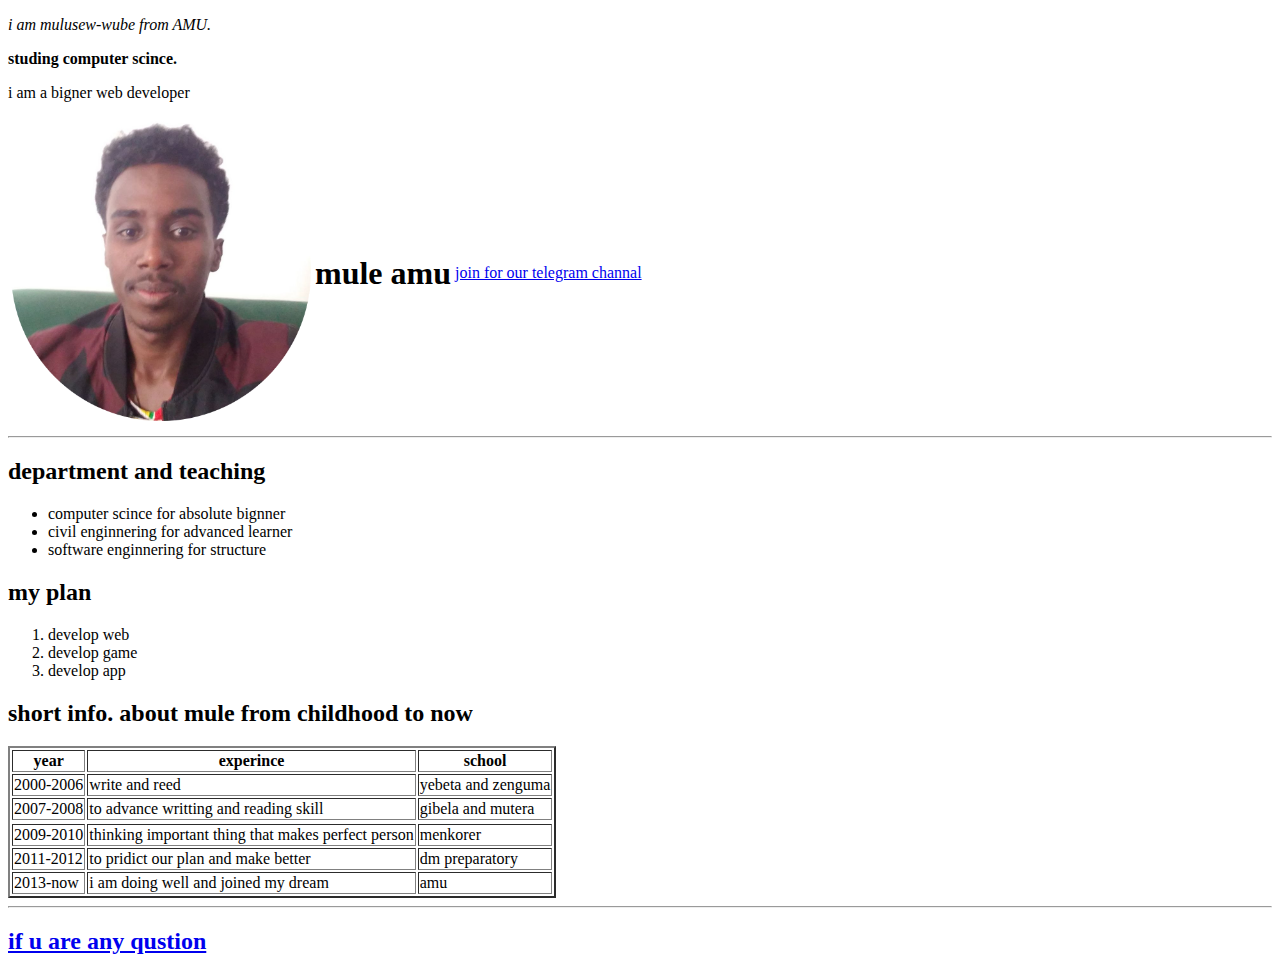
==== index.html @ 00e9504e "add initial mule-web website" ====
<!DOCTYPE html>
<html lang="en">
<head>
    <meta charset="UTF-8">
    <meta http-equiv="X-UA-Compatible" content="IE=edge">
    <meta name="viewport" content="width=device-width, initial-scale=1.0">
    <title>smart goal</title>
</head>
<body>
     <table>
        <tr>
            <td><img src="images/mule.png.png"alt="mule man" width="300" height=""></td>
            <td><h1>mule amu</h1>
            <td><a href="https://t.me/haysan_programming">join for our telegram channal</a></td>
            <p> <em> i am mulusew-wube from AMU.</em></p> 
            <p><strong>studing computer scince.</strong> </p>
            <p>i am a bigner web developer</p>
        </tr>
    </table>
   
    <hr>
    <h2>department and teaching</h2>
    <ul>
        <li>computer scince for absolute bignner</li>
        <li>civil enginnering for advanced learner</li>
        <li>software enginnering for structure</li>
    </ul>
    <h2>my plan</h2>
    <ol>
        <li>develop web</li>
        <li>develop game</li>
        <li>develop app</li>
    </ol>
    <h2>short info. about mule from childhood to now</h2>
    <table border="2px">
        <thead>
             <tr>
            <th>year</th>
            <th>experince</th>
            <th>school</th>
            </tr>
        </thead>
        <tbody>
            <tr>
                
              <td>2000-2006</td>
              <td>write and reed</td>
              <td>yebeta and zenguma</td>
            </tr>
            <tr>
                <td>2007-2008</td>
                <td>to advance writting and reading skill</td>
                <td>gibela and mutera</td>
            </tr>
            <tr>

            </tr>
                <td>2009-2010</td>
                <td>thinking important thing that makes perfect person</td>
                <td>menkorer</td>


            </tr>
            <tr>
                <td>2011-2012</td>
                <td>to pridict our plan and make better</td>
                <td>dm preparatory</td>

            </tr>
            <tr>
                <td>2013-now</td>
                <td> i am doing well and joined my dream </td>
                <td>amu</td>
            </tr>

        </tbody>
    </table>
<hr>
    <h2><a href="contact.html">if u are any qustion </a> </h2>
</body>
</html>
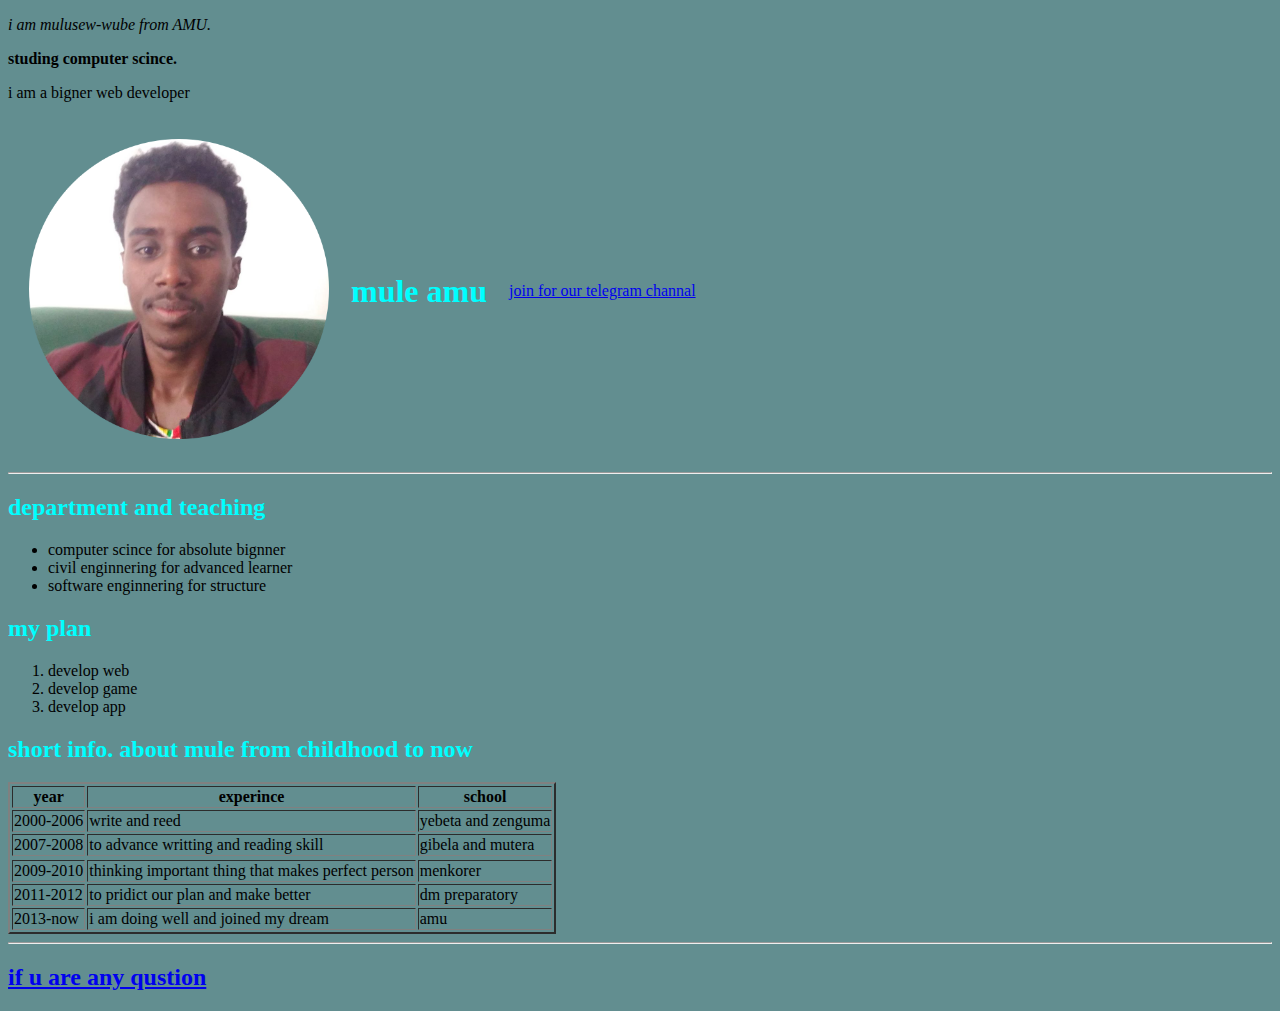
==== commit 5057b7dd: "add mule-web website files" ====
--- a/index.html
+++ b/index.html
@@ -5,9 +5,10 @@
     <meta http-equiv="X-UA-Compatible" content="IE=edge">
     <meta name="viewport" content="width=device-width, initial-scale=1.0">
     <title>smart goal</title>
+ <link rel="stylesheet" href="css-site/style.css">
 </head>
 <body>
-     <table>
+     <table cellspacing="20">
         <tr>
             <td><img src="images/mule.png.png"alt="mule man" width="300" height=""></td>
             <td><h1>mule amu</h1>
--- a/css-site/style.css
+++ b/css-site/style.css
@@ -0,0 +1,21 @@
+body{
+    background-color: #628E90;
+}
+h1{
+    color: aqua;
+}
+h2{
+    color: aqua;
+
+}
+h3{
+    color: aqua;
+}
+br{
+    border-style: none;
+    border-style: dotted;
+    border-color: white;
+    border-width: 5px;
+    width: 5%;
+
+}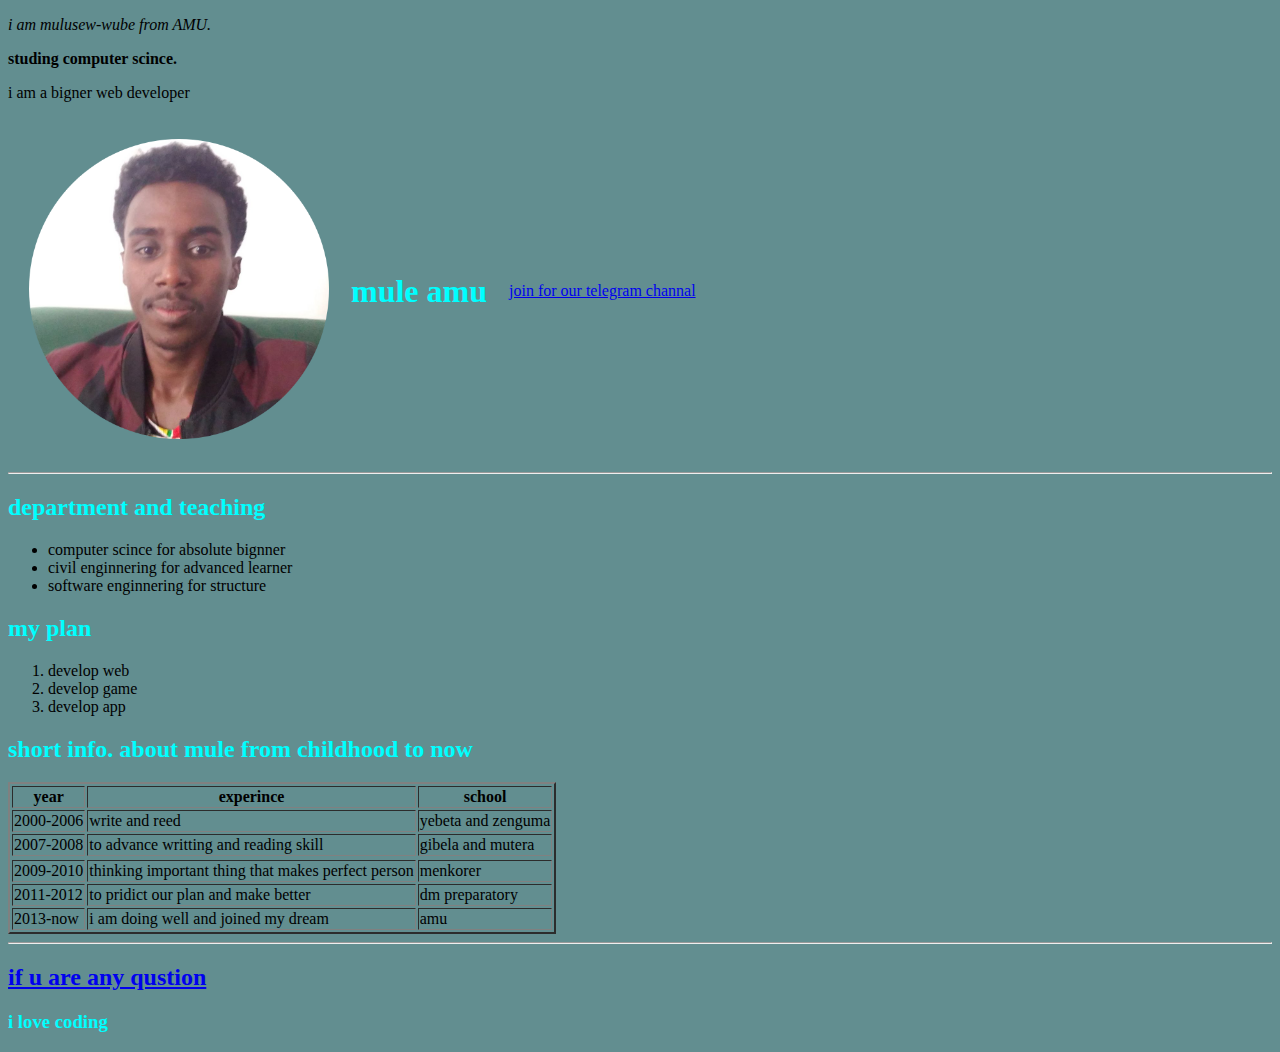
==== commit aca64f0f: "add mule-web" ====
--- a/index.html
+++ b/index.html
@@ -4,8 +4,9 @@
     <meta charset="UTF-8">
     <meta http-equiv="X-UA-Compatible" content="IE=edge">
     <meta name="viewport" content="width=device-width, initial-scale=1.0">
-    <title>smart goal</title>
+    <title>mule </title>
  <link rel="stylesheet" href="css-site/style.css">
+ <link rel="icon" href="favicon.ico">
 </head>
 <body>
      <table cellspacing="20">
@@ -78,5 +79,7 @@
     </table>
 <hr>
     <h2><a href="contact.html">if u are any qustion </a> </h2>
+
+    <h3 id="heading">i love coding</h3>
 </body>
 </html>
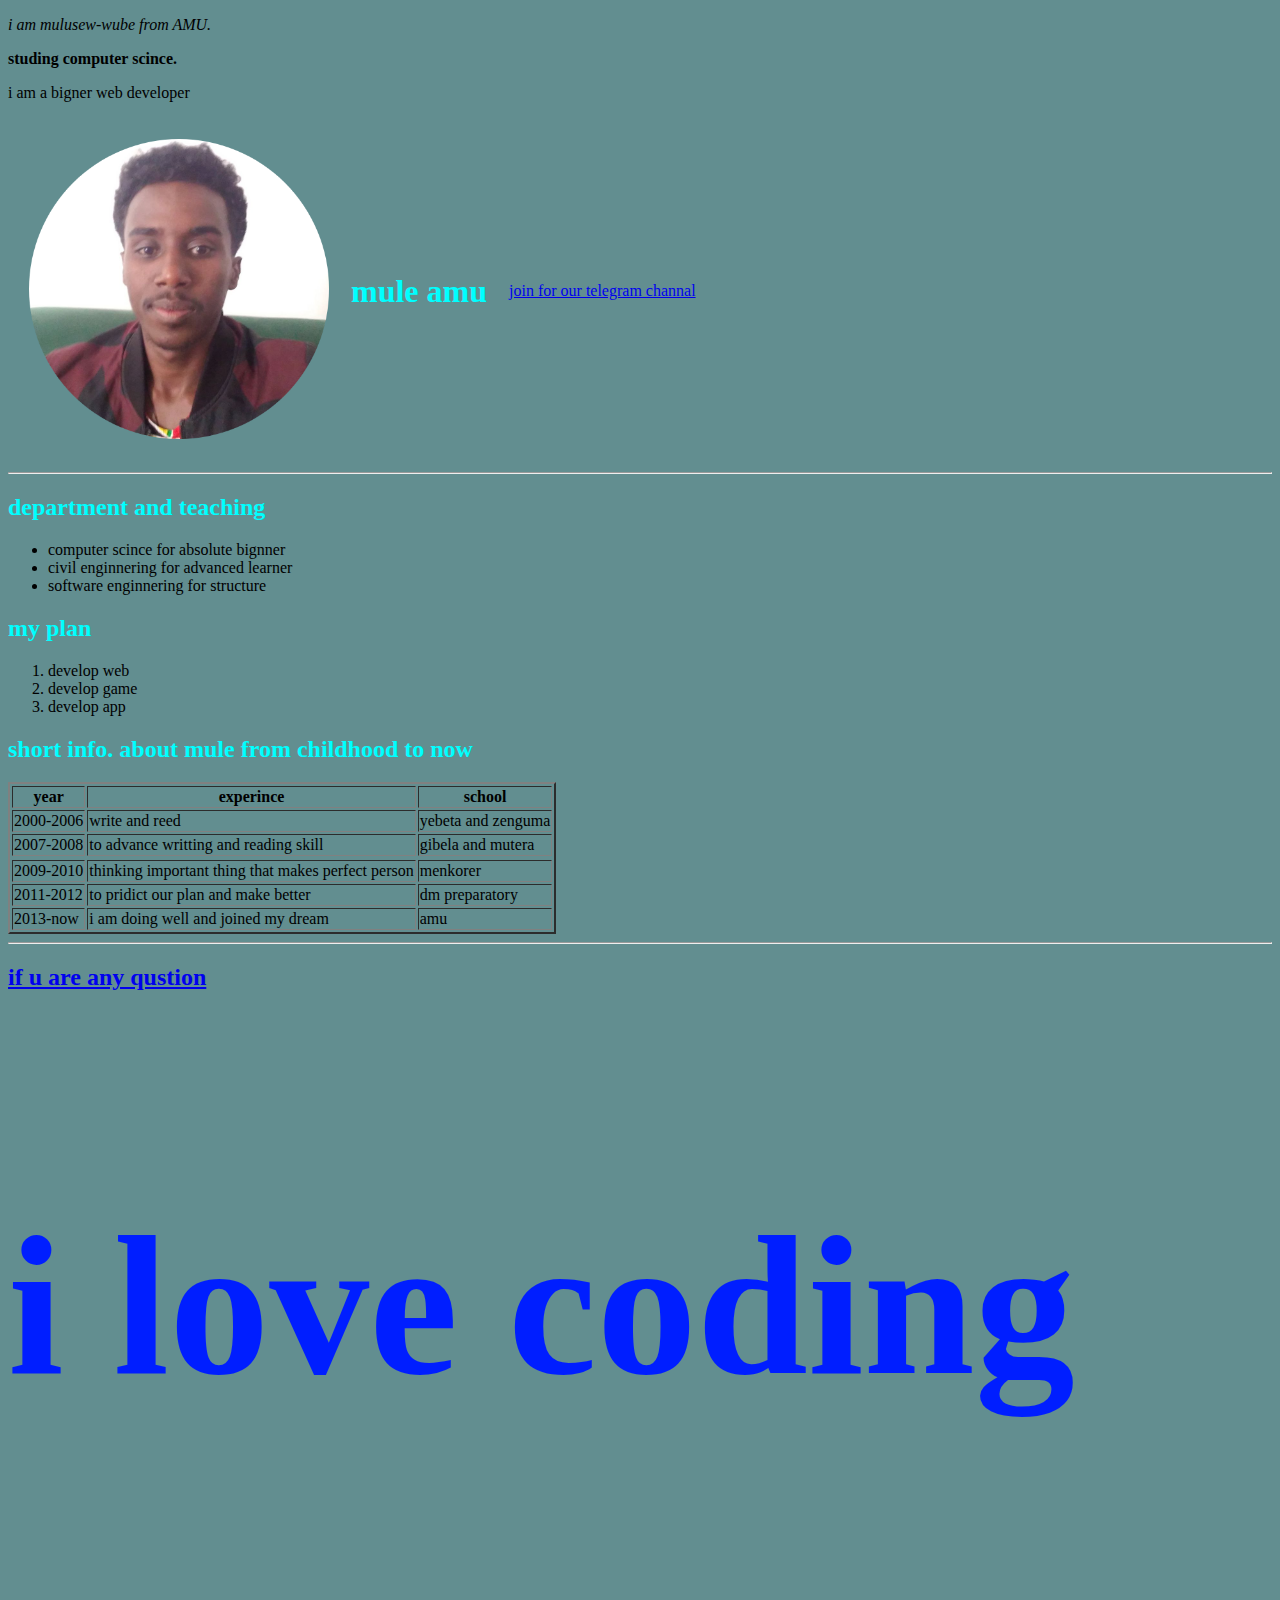
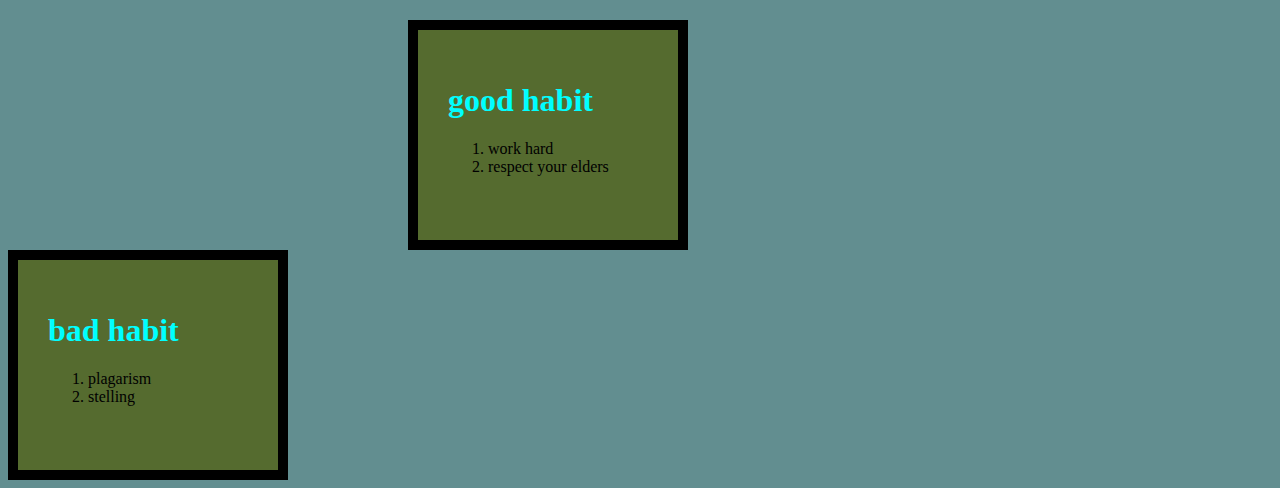
==== commit b4c87cda: "add mule-web web" ====
--- a/index.html
+++ b/index.html
@@ -81,5 +81,24 @@
     <h2><a href="contact.html">if u are any qustion </a> </h2>
 
     <h3 id="heading">i love coding</h3>
+
+    <div class="d1">
+        <h1>good habit</h1>
+        <ol>
+            <li>work hard</li>
+            <li>respect your elders</li>
+    
+        </ol>
+    
+    </div>
+    <div class="d2">
+        <h1>bad habit</h1>
+        <ol>
+            <li>plagarism</li>
+            <li>stelling</li>
+        </ol>
+    </div>
 </body>
 </html>
+
+
--- a/css-site/style.css
+++ b/css-site/style.css
@@ -8,9 +8,11 @@
     color: aqua;
 
 }
-h3{
-    color: aqua;
+#heading{
+    color: rgb(0, 30, 255);
+    font-size: 200px;
 }
+
 br{
     border-style: none;
     border-style: dotted;
@@ -18,4 +20,27 @@
     border-width: 5px;
     width: 5%;
 
+}
+
+.d1{
+    background-color: darkolivegreen;
+    border-color: aquamarine;
+    border: solid 10px;
+    width: 200px;
+    height: 150px;
+   padding: 30px;
+   margin-left: 400px;
+ 
+
+}
+
+
+.d2{
+    background-color: darkolivegreen;
+    border: solid 10px;
+    width: 200px;
+    height: 150px;
+    padding: 30px;
+
+
 }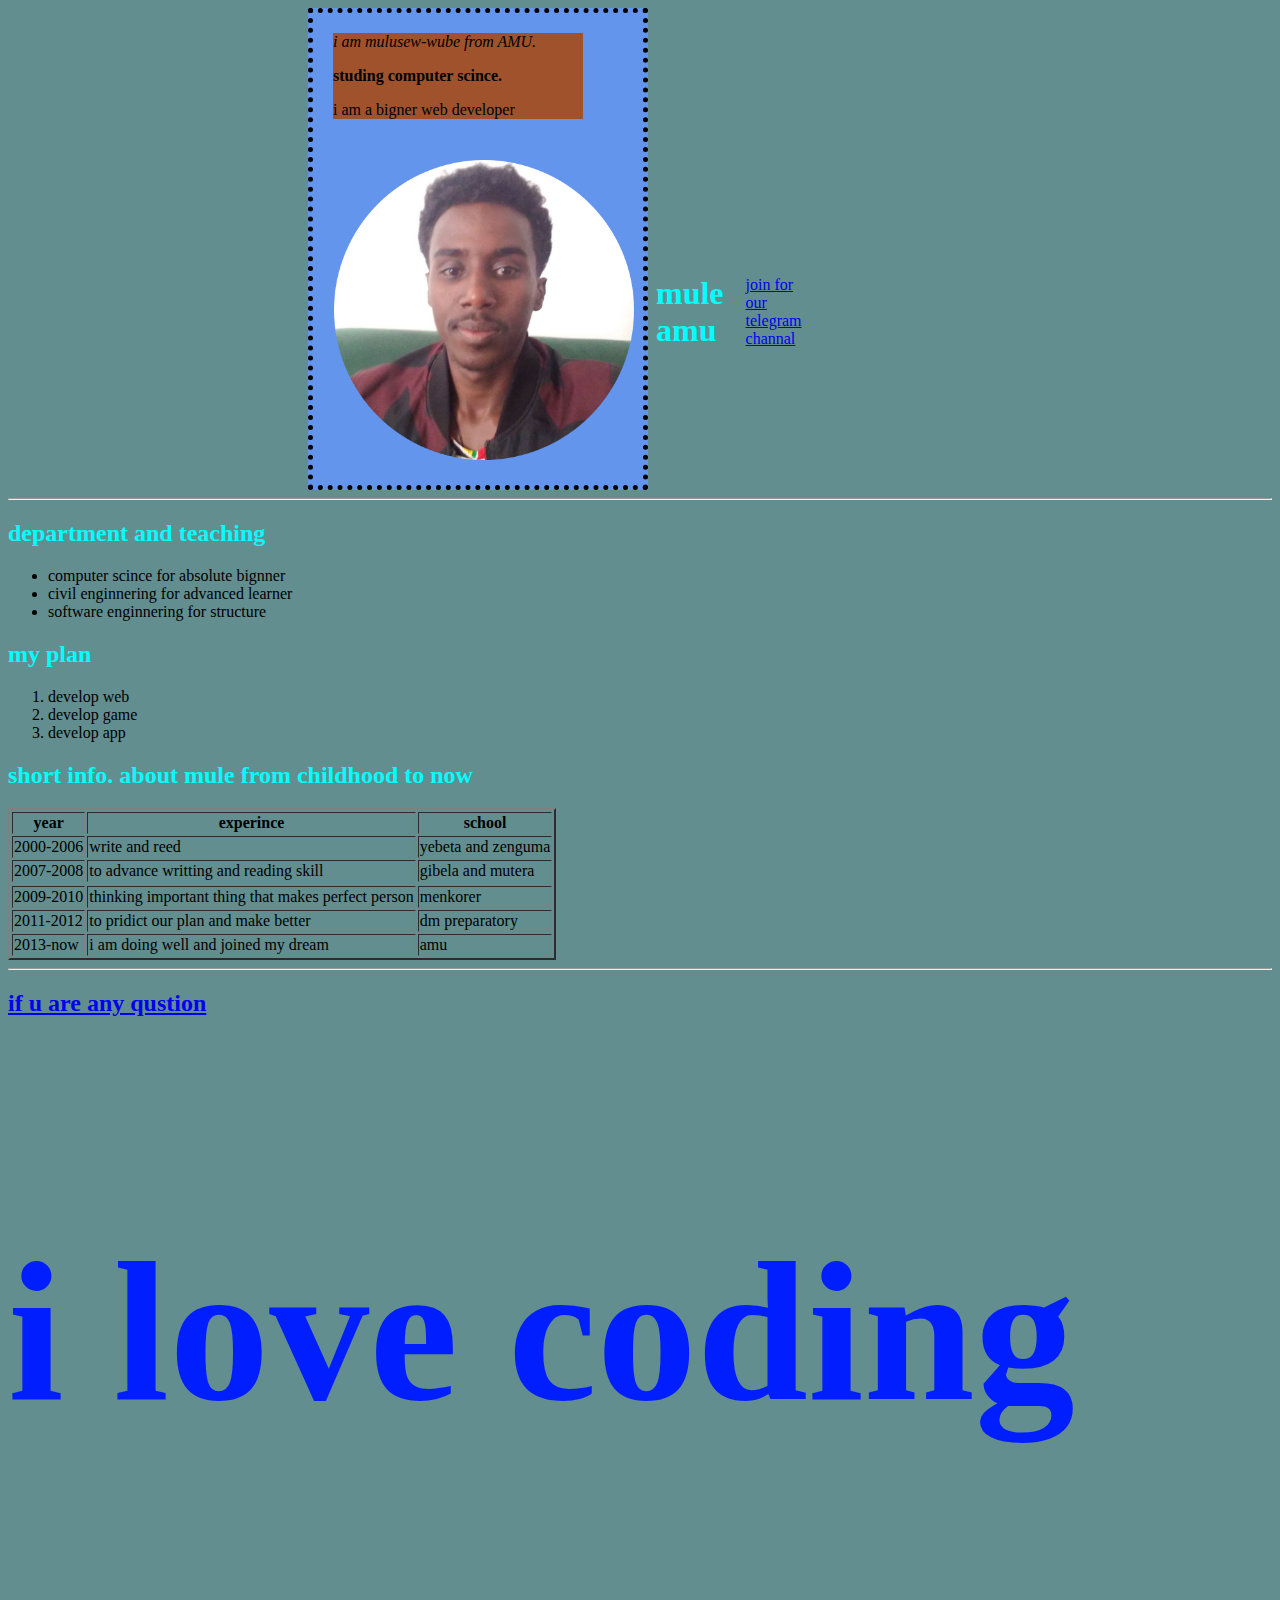
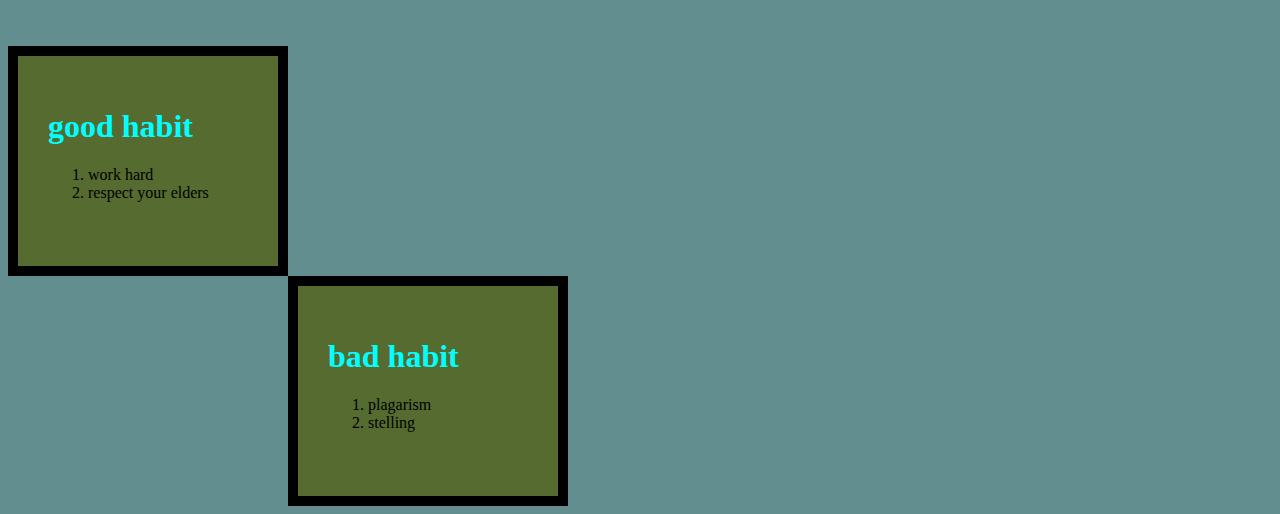
==== commit 45611ad5: "add mule-web" ====
--- a/index.html
+++ b/index.html
@@ -9,17 +9,23 @@
  <link rel="icon" href="favicon.ico">
 </head>
 <body>
+    <div class="d3">
+
      <table cellspacing="20">
         <tr>
             <td><img src="images/mule.png.png"alt="mule man" width="300" height=""></td>
+
+            
             <td><h1>mule amu</h1>
             <td><a href="https://t.me/haysan_programming">join for our telegram channal</a></td>
+            <div class="d4">
             <p> <em> i am mulusew-wube from AMU.</em></p> 
             <p><strong>studing computer scince.</strong> </p>
             <p>i am a bigner web developer</p>
+            </div>
         </tr>
     </table>
-   
+   </div>
     <hr>
     <h2>department and teaching</h2>
     <ul>
--- a/css-site/style.css
+++ b/css-site/style.css
@@ -28,8 +28,8 @@
     border: solid 10px;
     width: 200px;
     height: 150px;
-   padding: 30px;
-   margin-left: 400px;
+    padding: 30px;
+ 
  
 
 }
@@ -41,6 +41,20 @@
     width: 200px;
     height: 150px;
     padding: 30px;
+    margin-left: 280px;
 
+}
+.d3{
+background-color:cornflowerblue;
+width: 330px;
+margin-left: 300px;
+border: dotted 5px;
+}
+.d4{
+    background-color:sienna;
+    width: 250px;
+    margin: 20px;
+   
+   
 
-}+}
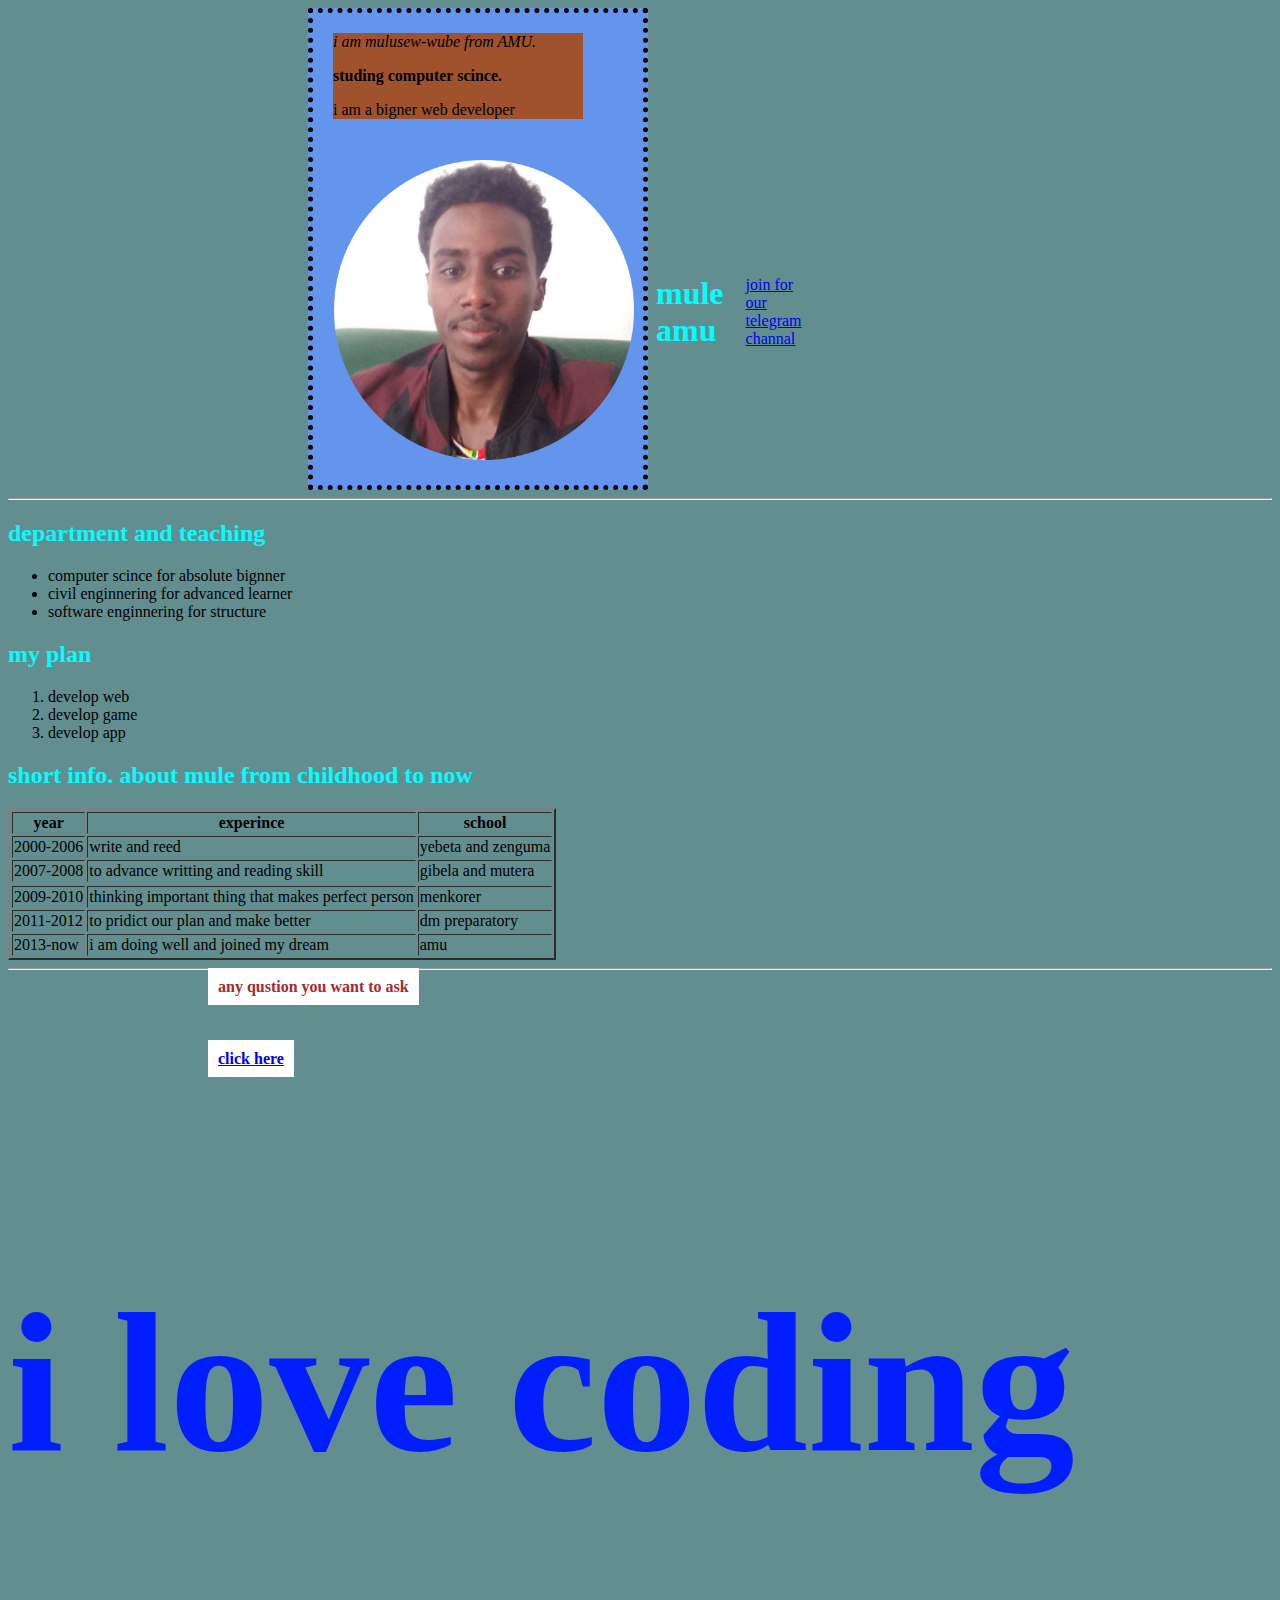
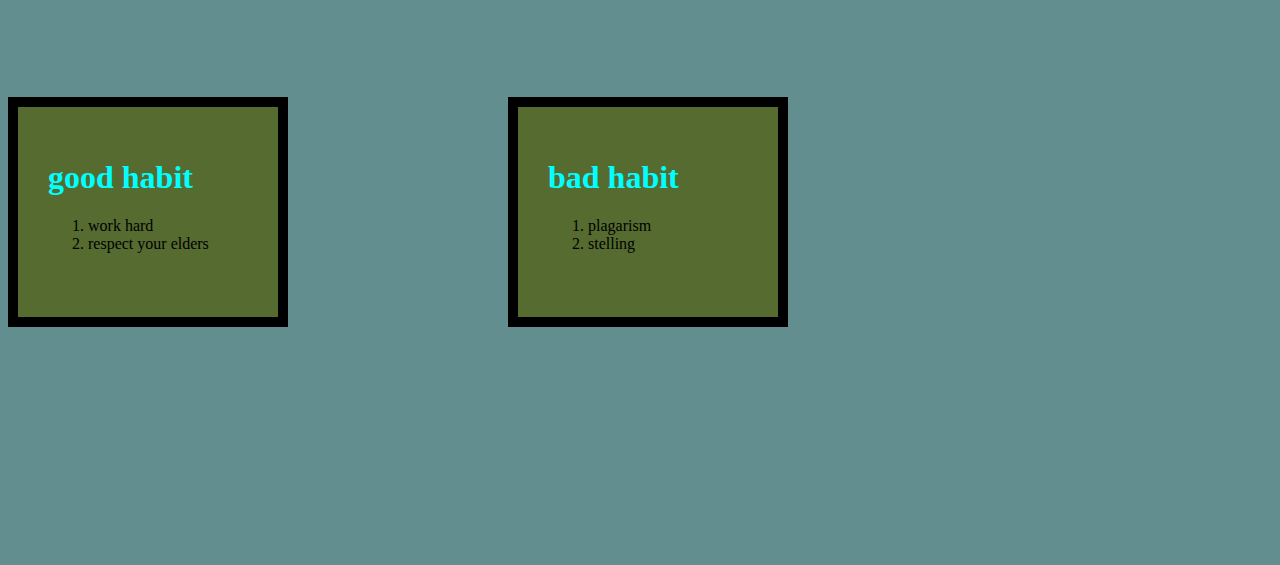
==== commit ba916c61: "add mule-web" ====
--- a/index.html
+++ b/index.html
@@ -84,7 +84,8 @@
         </tbody>
     </table>
 <hr>
-    <h2><a href="contact.html">if u are any qustion </a> </h2>
+<b>any qustion you want to ask</b><br><br><br><br>
+    <b><a href="contact.html">click here </a> </b>
 
     <h3 id="heading">i love coding</h3>
 
--- a/css-site/style.css
+++ b/css-site/style.css
@@ -41,7 +41,9 @@
     width: 200px;
     height: 150px;
     padding: 30px;
-    margin-left: 280px;
+    margin-left: 500px;
+    position: relative;
+    bottom: 230px;
 
 }
 .d3{
@@ -58,3 +60,10 @@
    
 
 }
+
+b{
+    color:brown;
+    background-color: white;
+    padding: 10px;
+    margin-left: 200px;
+}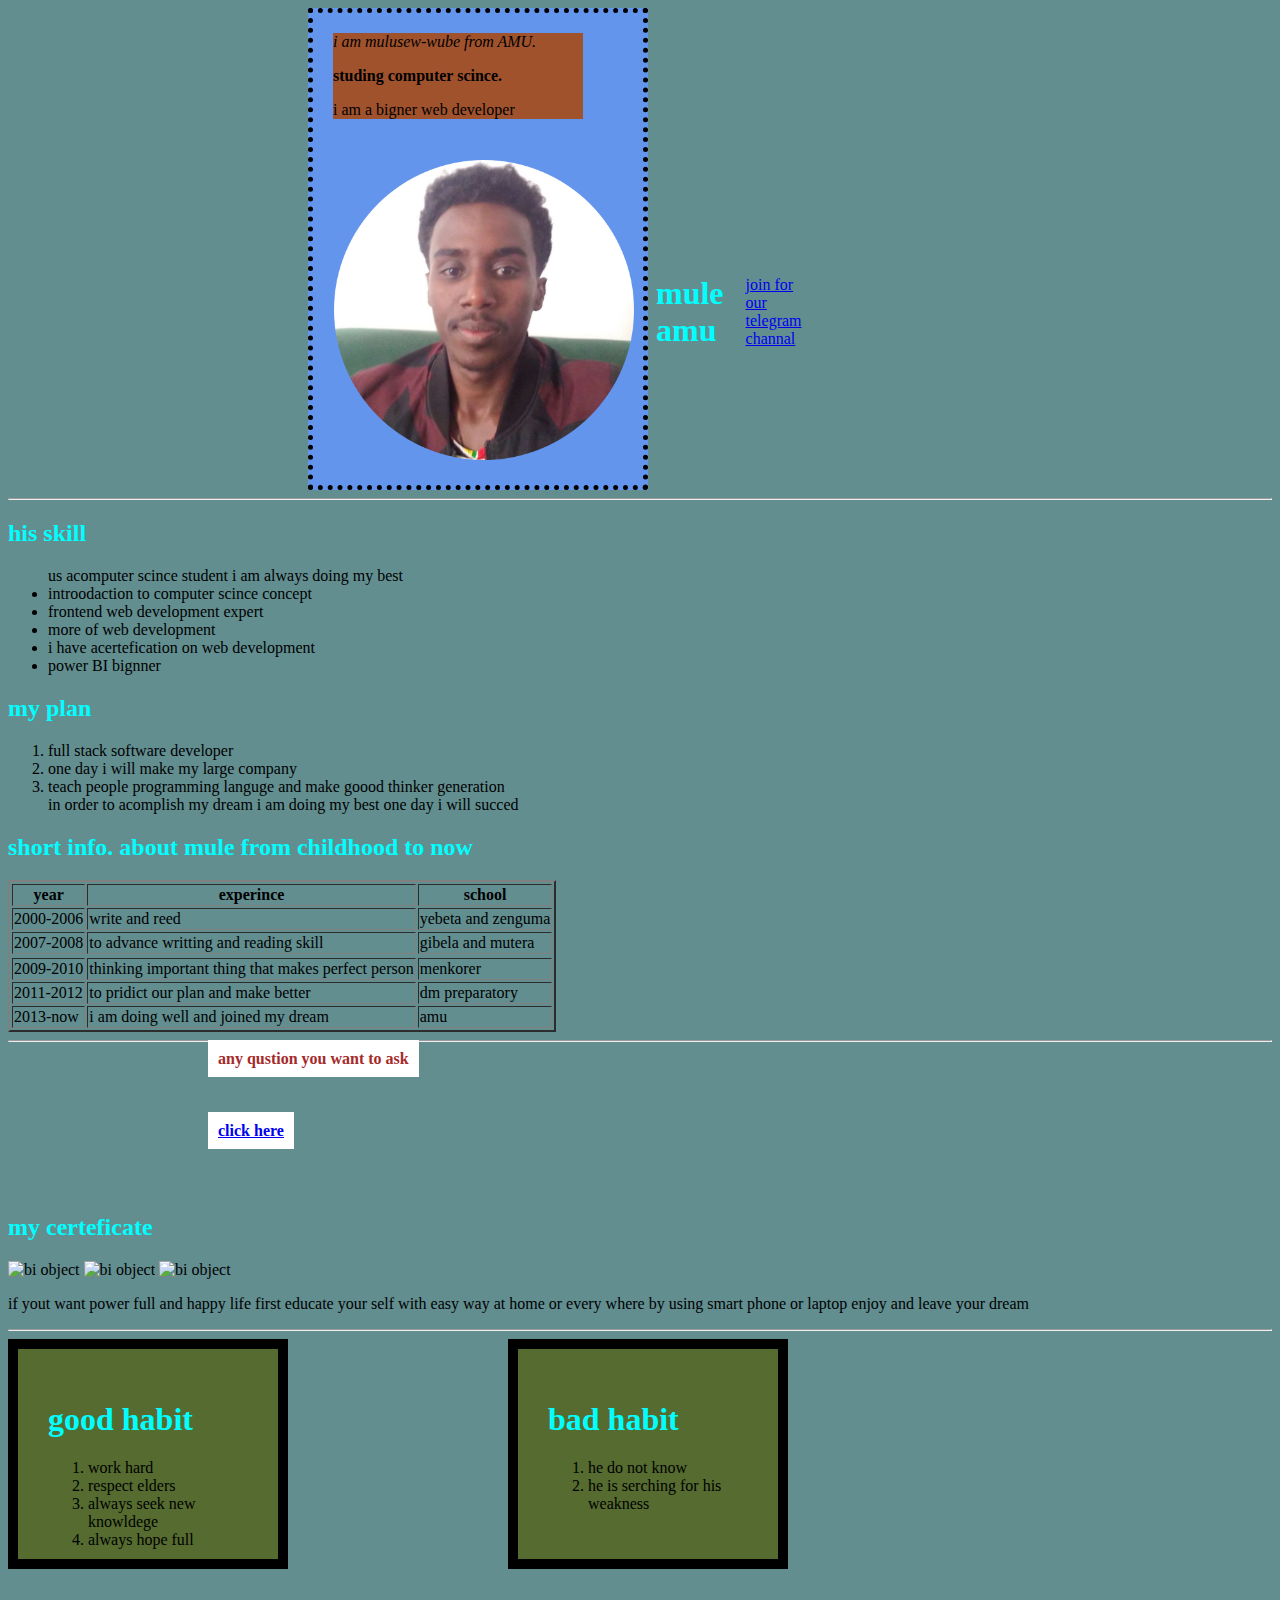
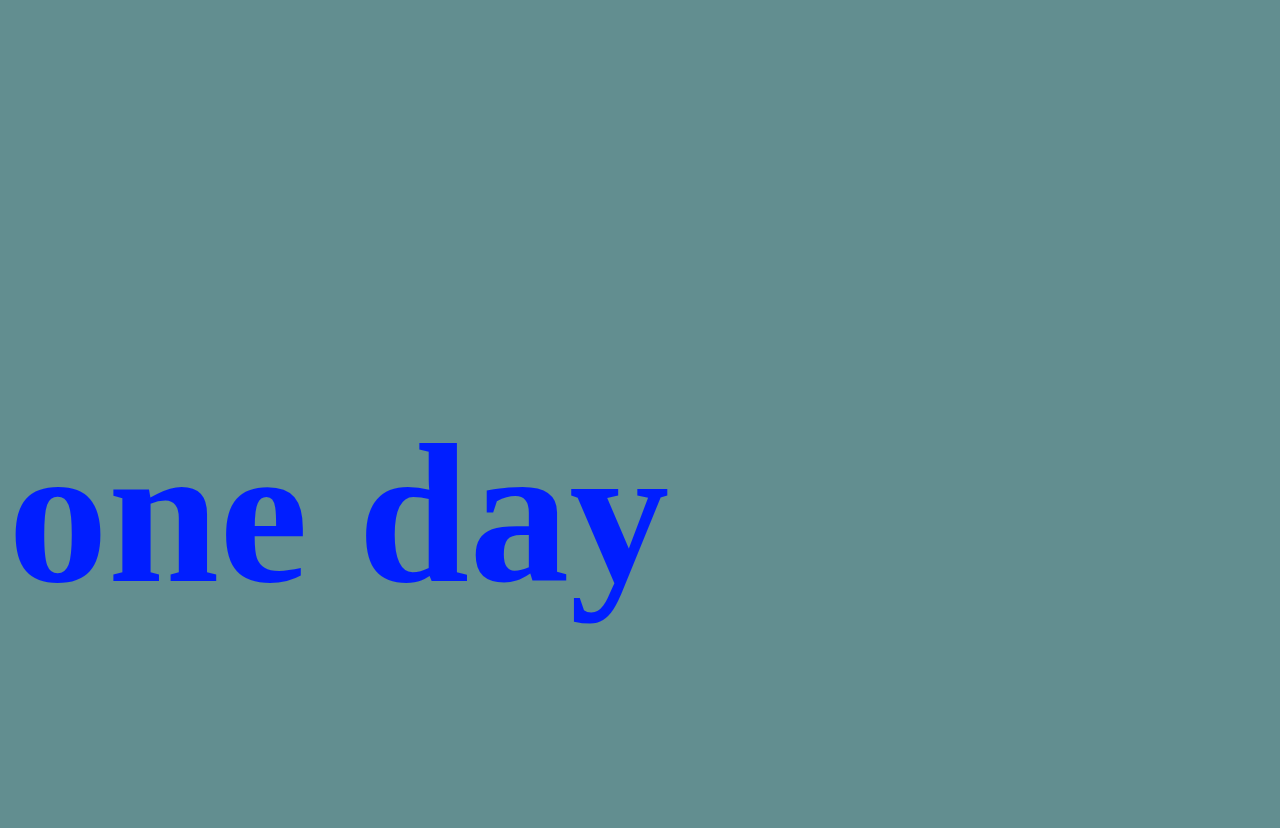
==== commit 6474b384: "add mule-web" ====
--- a/index.html
+++ b/index.html
@@ -27,17 +27,22 @@
     </table>
    </div>
     <hr>
-    <h2>department and teaching</h2>
+    <h2>his skill </h2>
     <ul>
-        <li>computer scince for absolute bignner</li>
-        <li>civil enginnering for advanced learner</li>
-        <li>software enginnering for structure</li>
+        us acomputer scince student i am always doing my best
+        <li>introodaction to computer scince concept</li>
+        <li>frontend web development expert</li>
+        <li> more of web development </li>
+        <li>i have acertefication on web development</li>
+        <li> power BI bignner</li>
+     
     </ul>
     <h2>my plan</h2>
     <ol>
-        <li>develop web</li>
-        <li>develop game</li>
-        <li>develop app</li>
+        <li>full stack software developer</li>
+        <li>one day i will make my large company </li>
+        <li>teach people programming languge and make goood thinker generation</li>
+        in order to acomplish my dream i am doing my best one day i will succed
     </ol>
     <h2>short info. about mule from childhood to now</h2>
     <table border="2px">
@@ -86,14 +91,23 @@
 <hr>
 <b>any qustion you want to ask</b><br><br><br><br>
     <b><a href="contact.html">click here </a> </b>
-
-    <h3 id="heading">i love coding</h3>
-
+<br> <br> <br><br>
+<h2>my certeficate</h2>
+<div class="m1">
+<img  src="images/bi.png.jpg"alt=" bi object">
+<img src="images/html.png.jpg"alt="bi object" width="700px" height="400px">
+<img src="images/web.png.jpg"alt=" bi object" width="700px" height="400px">
+ <p>
+    if yout want power full and happy life first educate your self with easy way at home or every where by using smart phone or laptop enjoy and leave your dream
+ </p>
+ <hr>
     <div class="d1">
         <h1>good habit</h1>
         <ol>
             <li>work hard</li>
-            <li>respect your elders</li>
+            <li>respect elders</li>
+            <li> always seek new knowldege </li>
+            <li> always hope full </li>
     
         </ol>
     
@@ -101,10 +115,14 @@
     <div class="d2">
         <h1>bad habit</h1>
         <ol>
-            <li>plagarism</li>
-            <li>stelling</li>
+            <li>he do not know</li>
+            <li>he is serching for his weakness</li>
         </ol>
     </div>
+
+    <h3 id="heading">one day</h3>
+
+
 </body>
 </html>
 
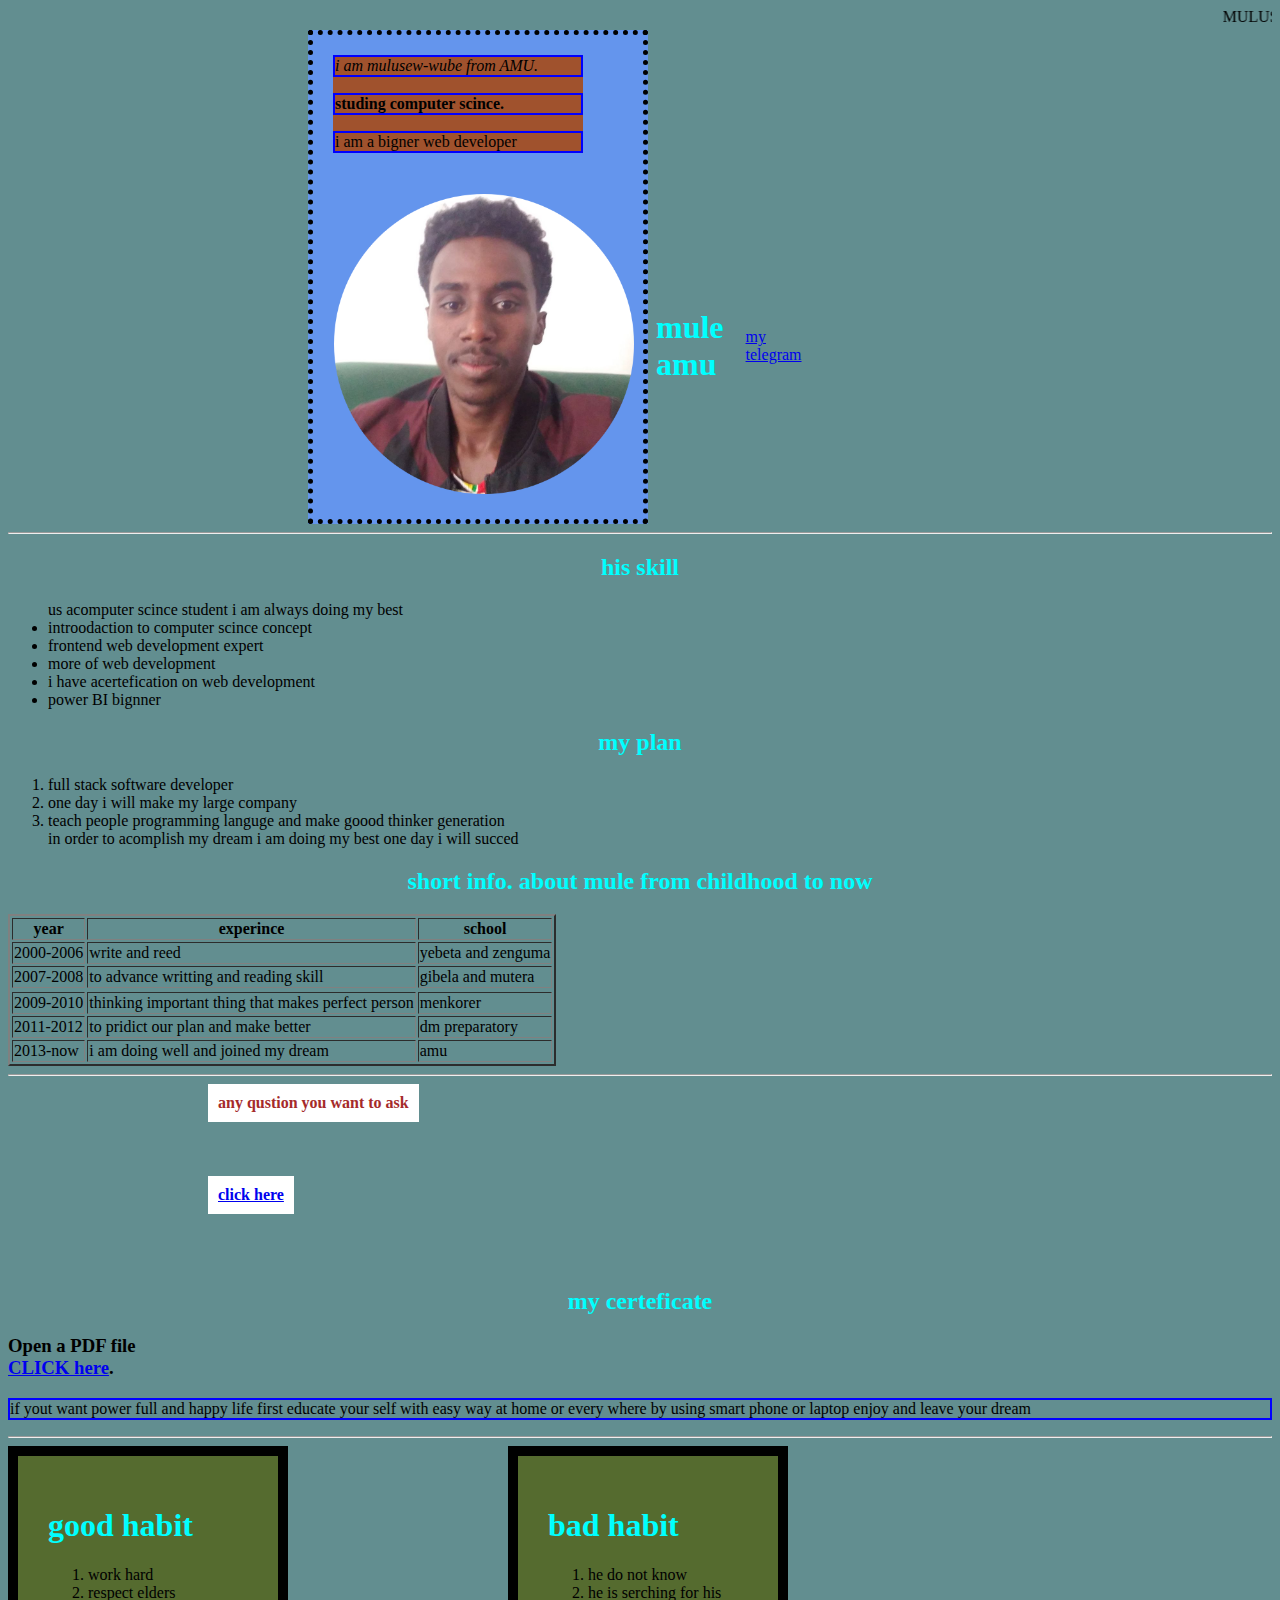
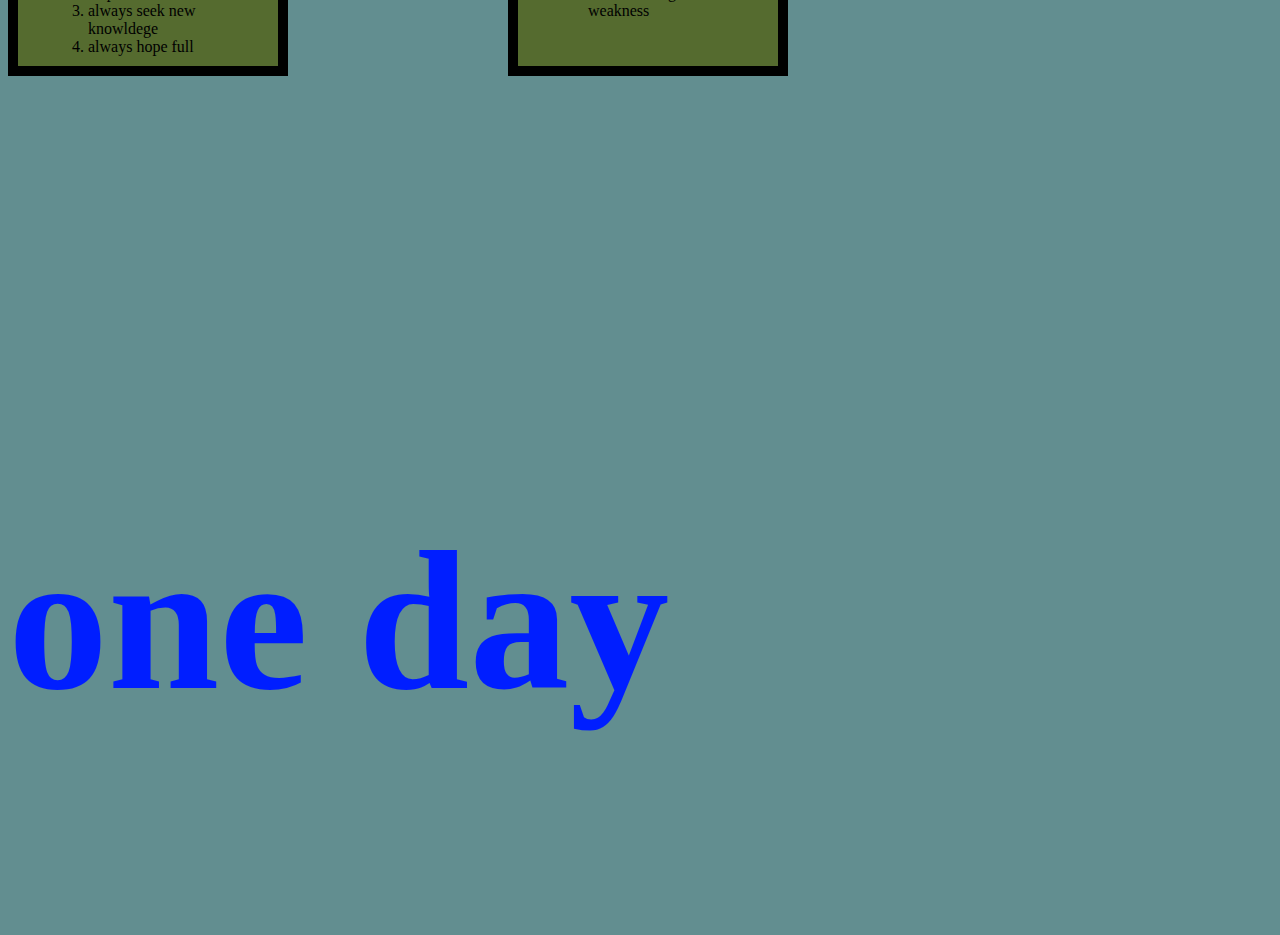
==== commit 9c4a9a52: "add- mule-web" ====
--- a/index.html
+++ b/index.html
@@ -9,6 +9,8 @@
  <link rel="icon" href="favicon.ico">
 </head>
 <body>
+
+    <marquee direction="bottom">MULUSEW WUBE DEGU</marquee>
     <div class="d3">
 
      <table cellspacing="20">
@@ -17,7 +19,7 @@
 
             
             <td><h1>mule amu</h1>
-            <td><a href="https://t.me/haysan_programming">join for our telegram channal</a></td>
+            <td><a href="https://t.me/Mulee05">my telegram</a></td>
             <div class="d4">
             <p> <em> i am mulusew-wube from AMU.</em></p> 
             <p><strong>studing computer scince.</strong> </p>
@@ -93,10 +95,7 @@
     <b><a href="contact.html">click here </a> </b>
 <br> <br> <br><br>
 <h2>my certeficate</h2>
-<div class="m1">
-<img  src="images/bi.png.jpg"alt=" bi object">
-<img src="images/html.png.jpg"alt="bi object" width="700px" height="400px">
-<img src="images/web.png.jpg"alt=" bi object" width="700px" height="400px">
+<h3>Open a PDF file <a href="pdf/MULE .CV.pdf"> <br>  CLICK here</a>.</h3>
  <p>
     if yout want power full and happy life first educate your self with easy way at home or every where by using smart phone or laptop enjoy and leave your dream
  </p>
--- a/css-site/style.css
+++ b/css-site/style.css
@@ -6,6 +6,7 @@
 }
 h2{
     color: aqua;
+    text-align: center;
 
 }
 #heading{
@@ -66,4 +67,13 @@
     background-color: white;
     padding: 10px;
     margin-left: 200px;
+    display: -webkit-inline-box;
+}
+p{
+    display: flex;
+    position: relative;
+    border: solid 2px blue;
+}
+li{
+
 }